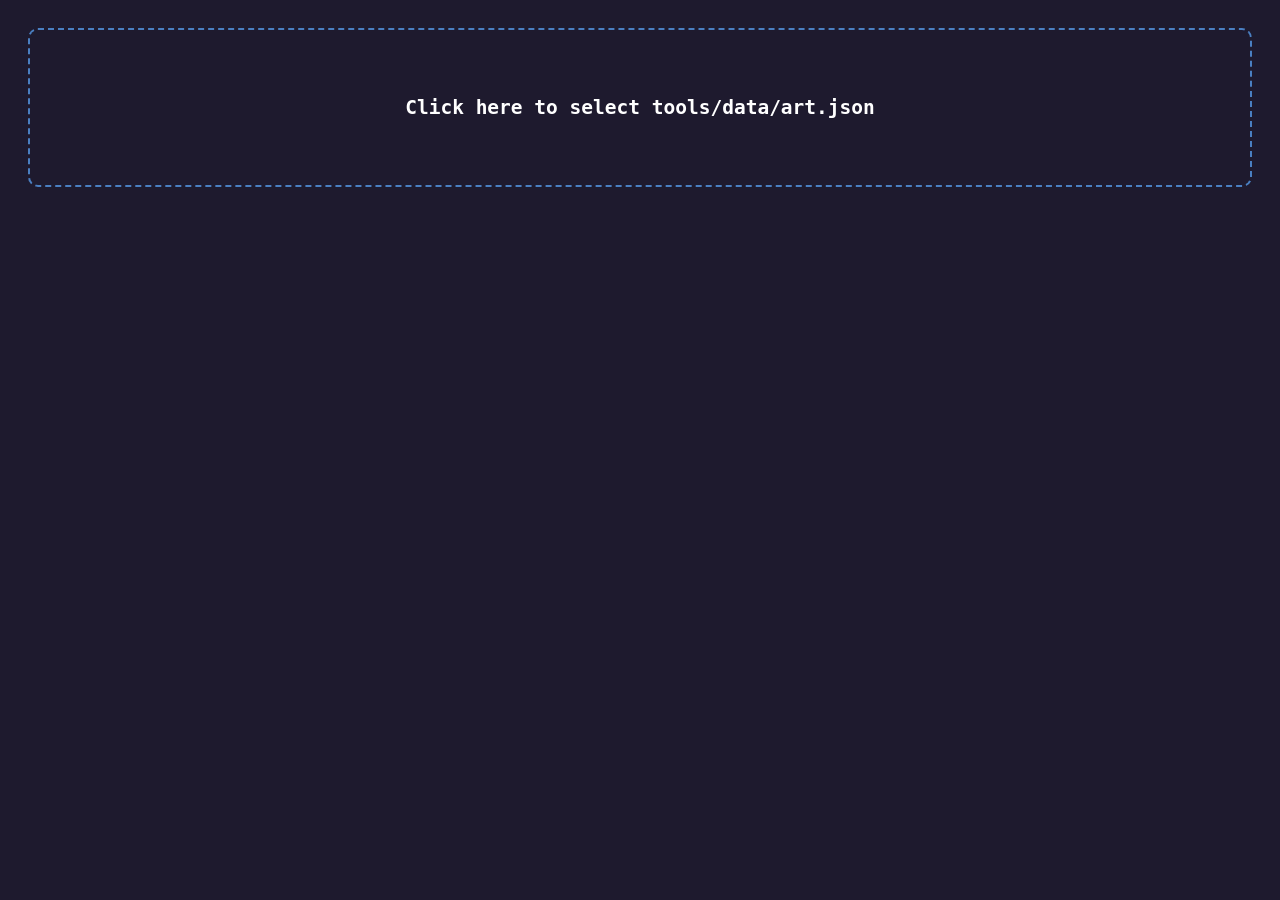
==== preview.html @ 46076323 "First Commit" ====
<!DOCTYPE html>
<html>
<head>
    <title>Abyssal Eclipse - Art Preview</title>
    <style>
        body { background: #1E1A2E; color: white; font-family: monospace; display: flex; flex-wrap: wrap; gap: 10px; padding: 20px; }
        .sprite { display: flex; flex-direction: column; align-items: center; background: #0B0A12; border: 1px solid #3A3352; padding: 10px; width: 80px; }
        .sprite svg { width: 64px; height: 64px; } /* 4x scale for visibility */
        .name { font-size: 10px; margin-top: 5px; color: #9B92B0; text-align: center; word-break: break-all; }
        #drop-zone { width: 100%; padding: 50px; text-align: center; border: 2px dashed #4A7FC1; border-radius: 10px; margin-bottom: 20px; cursor: pointer; }
    </style>
</head>
<body>
    <div id="drop-zone">
        <h2>Click here to select tools/data/art.json</h2>
    </div>
    <input type="file" id="fileInput" accept=".json" style="display: none;">
    <div id="container" style="display: flex; flex-wrap: wrap; gap: 10px;"></div>

<script>
    const fileInput = document.getElementById('fileInput');
    const dropZone = document.getElementById('drop-zone');
    const container = document.getElementById('container');

    dropZone.addEventListener('click', () => fileInput.click());
    
    // Drag and drop support
    dropZone.addEventListener('dragover', (e) => { e.preventDefault(); dropZone.style.background = '#3A3352'; });
    dropZone.addEventListener('dragleave', () => { dropZone.style.background = 'transparent'; });
    dropZone.addEventListener('drop', (e) => {
        e.preventDefault();
        dropZone.style.background = 'transparent';
        if (e.dataTransfer.files.length) handleFile(e.dataTransfer.files[0]);
    });

    fileInput.addEventListener('change', (e) => {
        if (e.target.files.length) handleFile(e.target.files[0]);
    });

    function handleFile(file) {
        const reader = new FileReader();
        reader.onload = (e) => {
            try {
                const art = JSON.parse(e.target.result);
                renderArt(art);
            } catch (err) {
                alert("Invalid JSON file!");
            }
        };
        reader.readAsText(file);
    }

    function renderArt(art) {
        container.innerHTML = ''; // Clear existing
        dropZone.style.display = 'none'; // Hide dropzone
        for (const [cat, sprites] of Object.entries(art)) {
            if (['R', 'SV', 'K', 'SIL', 'GOLD', 'BRN', 'knightInner', 'ICOKEYS', 'SKIN', 'COLORS', 'SKINS'].includes(cat)) continue;
            
            for (const [name, svg] of Object.entries(sprites)) {
                if (typeof svg !== 'string' || !svg) continue;
                const div = document.createElement('div');
                div.className = 'sprite';
                div.innerHTML = `<svg viewBox="0 0 16 16" xmlns="http://www.w3.org/2000/svg">${svg}</svg><span class="name">${cat}:${name}</span>`;
                container.appendChild(div);
            }
        }
    }
</script>
</body>
</html>
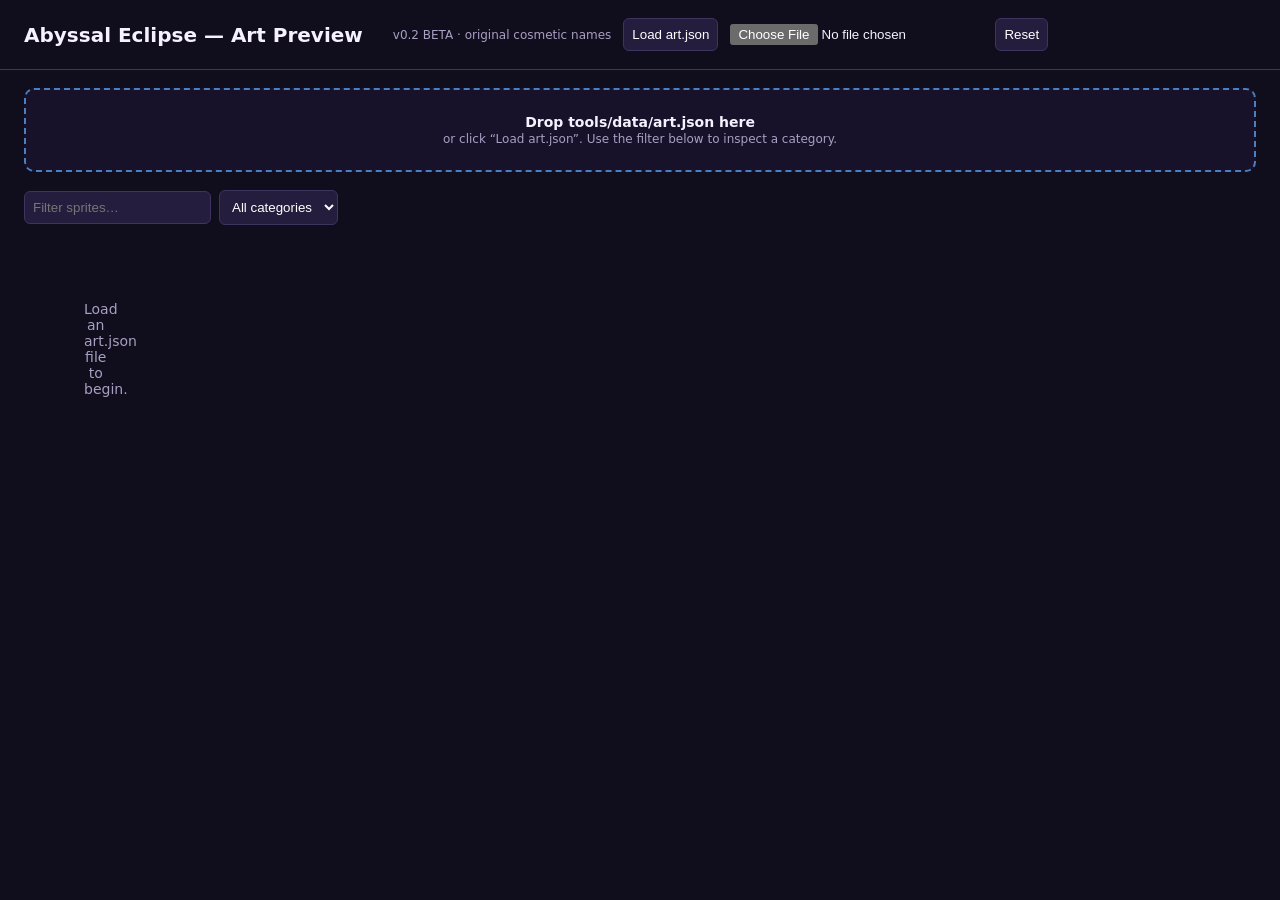
==== commit 2cdfde12: "Update 0.2 Beta" ====
--- a/preview.html
+++ b/preview.html
@@ -1,70 +1,7 @@
-<!DOCTYPE html>
-<html>
-<head>
-    <title>Abyssal Eclipse - Art Preview</title>
-    <style>
-        body { background: #1E1A2E; color: white; font-family: monospace; display: flex; flex-wrap: wrap; gap: 10px; padding: 20px; }
-        .sprite { display: flex; flex-direction: column; align-items: center; background: #0B0A12; border: 1px solid #3A3352; padding: 10px; width: 80px; }
-        .sprite svg { width: 64px; height: 64px; } /* 4x scale for visibility */
-        .name { font-size: 10px; margin-top: 5px; color: #9B92B0; text-align: center; word-break: break-all; }
-        #drop-zone { width: 100%; padding: 50px; text-align: center; border: 2px dashed #4A7FC1; border-radius: 10px; margin-bottom: 20px; cursor: pointer; }
-    </style>
-</head>
-<body>
-    <div id="drop-zone">
-        <h2>Click here to select tools/data/art.json</h2>
-    </div>
-    <input type="file" id="fileInput" accept=".json" style="display: none;">
-    <div id="container" style="display: flex; flex-wrap: wrap; gap: 10px;"></div>
-
-<script>
-    const fileInput = document.getElementById('fileInput');
-    const dropZone = document.getElementById('drop-zone');
-    const container = document.getElementById('container');
-
-    dropZone.addEventListener('click', () => fileInput.click());
-    
-    // Drag and drop support
-    dropZone.addEventListener('dragover', (e) => { e.preventDefault(); dropZone.style.background = '#3A3352'; });
-    dropZone.addEventListener('dragleave', () => { dropZone.style.background = 'transparent'; });
-    dropZone.addEventListener('drop', (e) => {
-        e.preventDefault();
-        dropZone.style.background = 'transparent';
-        if (e.dataTransfer.files.length) handleFile(e.dataTransfer.files[0]);
-    });
-
-    fileInput.addEventListener('change', (e) => {
-        if (e.target.files.length) handleFile(e.target.files[0]);
-    });
-
-    function handleFile(file) {
-        const reader = new FileReader();
-        reader.onload = (e) => {
-            try {
-                const art = JSON.parse(e.target.result);
-                renderArt(art);
-            } catch (err) {
-                alert("Invalid JSON file!");
-            }
-        };
-        reader.readAsText(file);
-    }
-
-    function renderArt(art) {
-        container.innerHTML = ''; // Clear existing
-        dropZone.style.display = 'none'; // Hide dropzone
-        for (const [cat, sprites] of Object.entries(art)) {
-            if (['R', 'SV', 'K', 'SIL', 'GOLD', 'BRN', 'knightInner', 'ICOKEYS', 'SKIN', 'COLORS', 'SKINS'].includes(cat)) continue;
-            
-            for (const [name, svg] of Object.entries(sprites)) {
-                if (typeof svg !== 'string' || !svg) continue;
-                const div = document.createElement('div');
-                div.className = 'sprite';
-                div.innerHTML = `<svg viewBox="0 0 16 16" xmlns="http://www.w3.org/2000/svg">${svg}</svg><span class="name">${cat}:${name}</span>`;
-                container.appendChild(div);
-            }
-        }
-    }
-</script>
-</body>
-</html>+<!doctype html>
+<html lang="en"><head><meta charset="utf-8"><meta name="viewport" content="width=device-width,initial-scale=1"><title>Abyssal Eclipse — Art Preview</title>
+<style>:root{color-scheme:dark}body{margin:0;background:#100d1d;color:#f5f1ff;font:14px system-ui,sans-serif}.top{padding:18px 24px;border-bottom:1px solid #3d3560;display:flex;gap:12px;align-items:center;flex-wrap:wrap}.top h1{font-size:20px;margin:0 18px 0 0}.muted{color:#a99fc2;font-size:12px}.control{background:#241d3d;border:1px solid #3d3560;color:#fff;border-radius:6px;padding:8px}.drop{margin:18px 24px;padding:24px;text-align:center;border:2px dashed #4a7fc1;border-radius:10px;background:#17122a}.drop.over{background:#2b2350}.drop input{display:none}.toolbar{display:flex;gap:8px;align-items:center;flex-wrap:wrap;padding:0 24px 16px}.grid{display:grid;grid-template-columns:repeat(auto-fill,minmax(130px,1fr));gap:12px;padding:0 24px 24px}.card{background:#1b1630;border:1px solid #3d3560;border-radius:8px;padding:10px;min-height:130px;display:flex;flex-direction:column;align-items:center;justify-content:center}.card:hover{border-color:#7db7ff}.card svg{width:96px;height:96px;image-rendering:pixelated;background:#0b0a12}.name{margin-top:8px;color:#c9c0dc;font:12px ui-monospace,monospace;text-align:center;word-break:break-word}.empty{text-align:center;color:#a99fc2;padding:60px}</style></head>
+<body><header class="top"><h1>Abyssal Eclipse — Art Preview</h1><span class="muted">v0.2 BETA · original cosmetic names</span><button class="control" id="open">Load art.json</button><input id="file" type="file" accept=".json"><button class="control" id="reset">Reset</button></header>
+<div class="drop" id="drop"><strong>Drop tools/data/art.json here</strong><br><span class="muted">or click “Load art.json”. Use the filter below to inspect a category.</span></div>
+<div class="toolbar"><input class="control" id="filter" placeholder="Filter sprites…"><select class="control" id="category"><option value="*">All categories</option></select><span class="muted" id="count"></span></div><div id="grid" class="grid"><div class="empty">Load an art.json file to begin.</div></div>
+<script>const skip=new Set(['R','SV','K','SIL','GOLD','BRN','knightInner','ICOKEYS','SKIN','COLORS','SKINS']);let art=null;const $=x=>document.getElementById(x);function loadText(t){try{art=JSON.parse(t);render()}catch(e){alert('Invalid JSON file')}}function render(){let cats=Object.keys(art||{}).filter(x=>!skip.has(x));$('category').innerHTML='<option value="*">All categories</option>'+cats.map(x=>`<option>${x}</option>`).join('');let q=$('filter').value.toLowerCase(),cat=$('category').value,items=[];cats.filter(x=>cat==='*'||x===cat).forEach(c=>Object.entries(art[c]||{}).forEach(([n,svg])=>{if(typeof svg==='string'&&svg&&(c+':'+n).toLowerCase().includes(q))items.push([c,n,svg])}));$('count').textContent=`${items.length} sprites`;$('grid').innerHTML='';items.forEach(([c,n,svg])=>{let d=document.createElement('div');d.className='card';d.innerHTML=`<svg viewBox="0 0 32 32" xmlns="http://www.w3.org/2000/svg">${svg}</svg><div class="name">${c}:${n}</div>`;$('grid').appendChild(d)});if(!items.length)$('grid').innerHTML='<div class="empty">No sprites match this filter.</div>'}function pick(f){let r=new FileReader();r.onload=()=>loadText(r.result);r.readAsText(f)}$('open').onclick=()=>$('file').click();$('file').onchange=e=>e.target.files[0]&&pick(e.target.files[0]);$('drop').ondragover=e=>{e.preventDefault();$('drop').classList.add('over')};$('drop').ondragleave=()=>$('drop').classList.remove('over');$('drop').ondrop=e=>{e.preventDefault();$('drop').classList.remove('over');if(e.dataTransfer.files[0])pick(e.dataTransfer.files[0])};$('filter').oninput=render;$('category').onchange=render;$('reset').onclick=()=>{art=null;$('grid').innerHTML='<div class="empty">Load an art.json file to begin.</div>'};</script></body></html>
